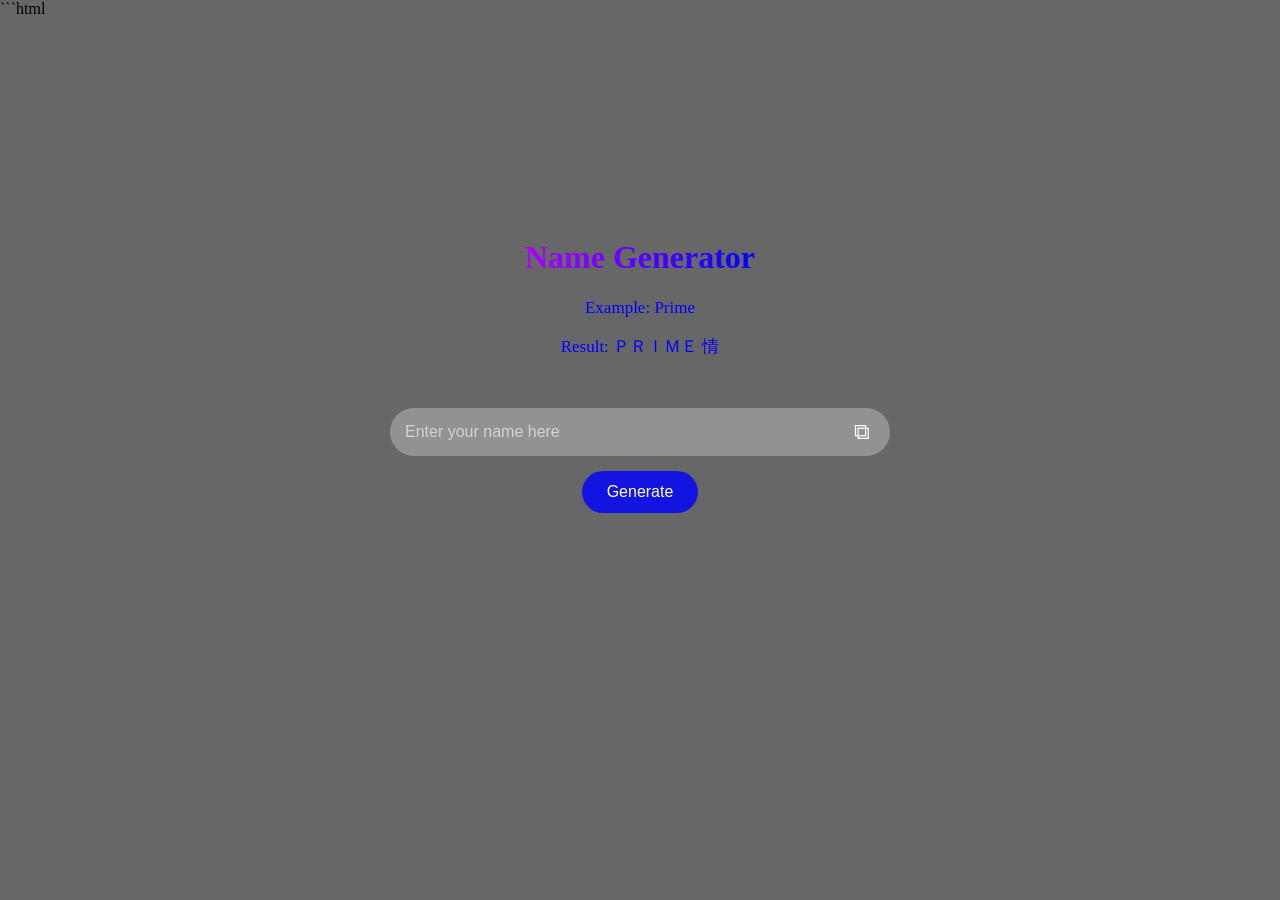
==== nickname.html @ 5d3cf8e1 "Upload Ruthless website" ====
```html
<!DOCTYPE html>
<html lang="en">

<head>
    <meta charset="UTF-8">
    <meta name="viewport" content="width=device-width, initial-scale=1.0">

    <title>Ruthless Name Generator</title>

    <style>

      

        body {
            margin: 0;
            min-height: 100vh;
            overflow-x: hidden;
            overflow-y: auto;
        }


       

        .gradient {
            background: linear-gradient(to right, #b000ff, blue);
            -webkit-background-clip: text;
            background-clip: text;
            -webkit-text-fill-color: transparent;
            color: transparent;
        }




        #bg-video {
            position: fixed;
            top: 0;
            left: 0;

            width: 100%;
            height: 100%;

            object-fit: cover;
            object-position: center 30%;

            z-index: -2;
        }


 

        .video-overlay {
            position: fixed;
            top: 0;
            left: 0;

            width: 100%;
            height: 100%;

            background: rgba(0, 0, 0, 0.596);

            z-index: -1;
        }


        

        .content {
            position: relative;
            z-index: 1;

            color: white;
            text-align: center;

            padding-top: 200px;
        }




        h1 {
            text-align: center;
        }



        p {
            text-align: center;

            color: rgb(0, 0, 255);

            font-size: 17px;
        }


     
      

        .input-container {
            position: relative;

            width: min(500px, 85%);

            margin: 50px auto 0;
        }


      

        input {
            display: block;

            width: 100%;

            border-radius: 30px;

            padding: 15px 55px 15px 15px;

            border: 0;

            margin: 0;

            background: rgba(255, 255, 255, 0.288);

            color: white;

            outline: none;

            box-sizing: border-box;

            font-size: 16px;
        }



        input::placeholder {
            color: white;

            opacity: 0.6;
        }


        

        .copy-button {
            position: absolute;

            right: 8px;

            top: 50%;

            transform: translateY(-50%);

            width: 40px;
            height: 40px;

            padding: 0;

            margin: 0;

            background: transparent;

            color: white;

            border: none;

            border-radius: 50%;

            font-size: 22px;

            cursor: pointer;

            display: flex;

            justify-content: center;

            align-items: center;
        }


       

        .copy-button:hover {
            background: rgba(255, 255, 255, 0.15);
        }


       
       

        .generate-button {
            display: block;

            margin: 15px auto;

            padding: 12px 25px;

            border: none;

            border-radius: 25px;

            cursor: pointer;

            background-color: rgba(0, 0, 255, 0.801);

            color: white;

            font-size: 16px;
        }


     

        .generate-button:hover {
            background-color: blue;
        }


        /* =========================
           MOBILE RESPONSIVENESS
        ========================= */

        @media (max-width: 600px) {

            .content {
                padding-top: 120px;
            }

            h1 {
                font-size: 28px;

                padding: 0 15px;
            }

            p {
                font-size: 16px;

                padding: 0 15px;
            }

            .input-container {
                width: 85%;
            }

            input {
                padding: 14px 55px 14px 15px;

                font-size: 16px;
            }

            .generate-button {
                padding: 12px 24px;
            }

        }

    </style>

</head>


<body>


  

    <video id="bg-video" autoplay muted loop playsinline>

       <source src="AhaTik_.nur._ff_2228d743-2f8d-4012-ac78-9db901c0fcee_.mp4" type="video/mp4">
    </video>



    <div class="video-overlay"></div>



    <div class="content">

    </div>



    <h1>

        <span class="gradient">
            Name Generator
        </span>

    </h1>


   

    <p>
        Example: Prime
    </p>


  

    <p>
        Result: ＰＲＩＭＥ 情
    </p>



    <div class="input-container">

        <input
            id="nameInput"
            type="text"
            placeholder="Enter your name here"
        >


        <button
            class="copy-button"
            onclick="copyName()"
            aria-label="Copy generated name"
        >

            <span id="copyIcon">⧉</span>

        </button>

    </div>


   

    <button
        class="generate-button"
        onclick="generateName()"
    >

        Generate

    </button>


   

    <script>


     
        function generateName() {

            let input =
                document.getElementById("nameInput");


            let name =
                input.value.toUpperCase();


            let result = "";


            for (
                let i = 0;
                i < name.length;
                i++
            ) {

                let char = name[i];


                if (
                    char >= "A" &&
                    char <= "Z"
                ) {

                    result +=
                        String.fromCharCode(
                            char.charCodeAt(0) + 0xFEE0
                        );

                }

                else {

                    result += char;

                }

            }


           

            result += " 情";


            

            input.value = result;

        }



        

        function copyName() {

            let input =
                document.getElementById("nameInput");


            let copyIcon =
                document.getElementById("copyIcon");


            /* Don't copy if empty */

            if (input.value === "") {

                return;

            }


            /* Copy the generated name */

            navigator.clipboard.writeText(
                input.value
            );


            /* Change icon to tick */

            copyIcon.textContent = "✓";


            /* Change it back after 5 seconds */

            setTimeout(function() {

                copyIcon.textContent = "⧉";

            }, 5000);

        }

    </script>


</body>

</html>
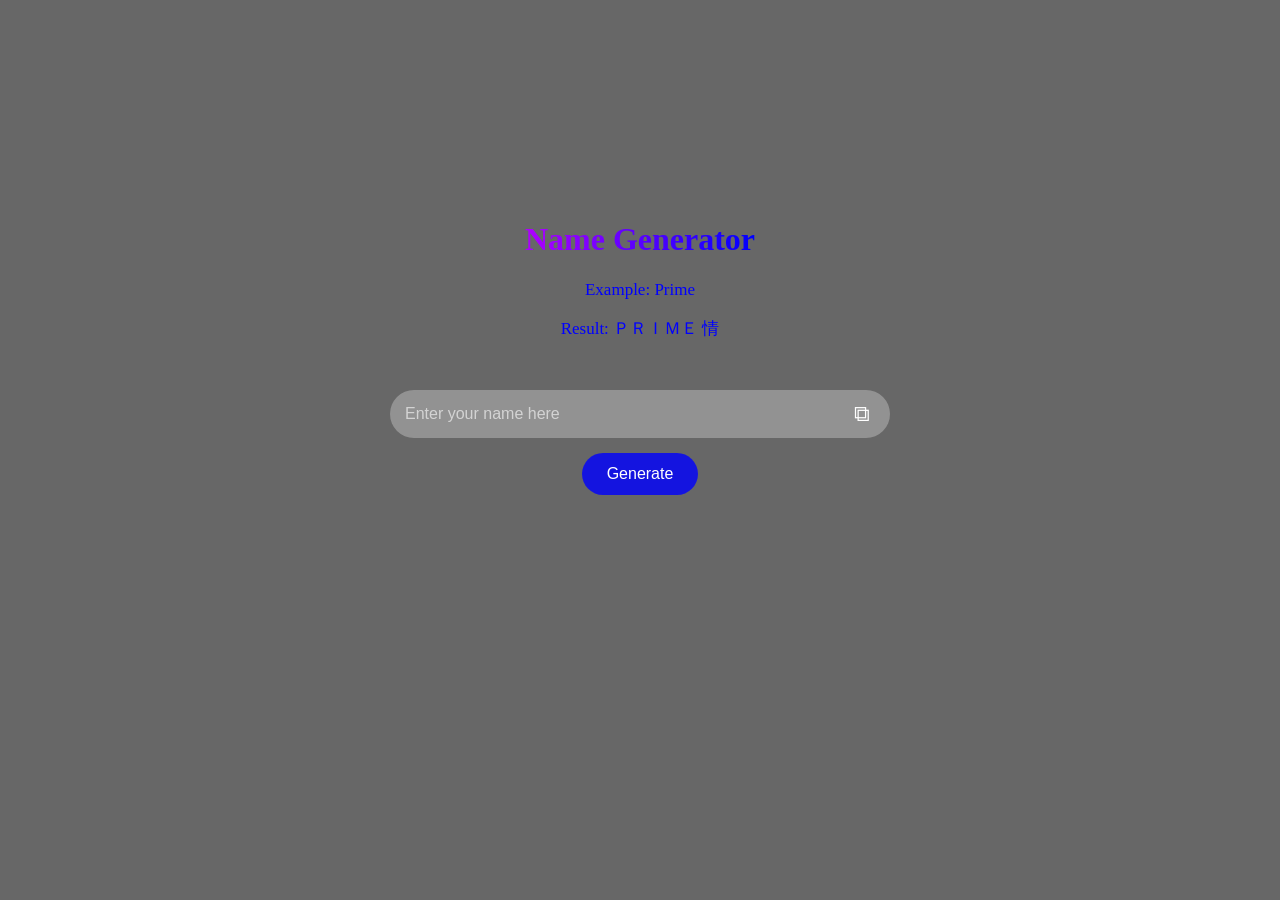
==== commit da831d19: "Fix nickname webpage" ====
--- a/nickname.html
+++ b/nickname.html
@@ -1,4 +1,3 @@
-```html
 <!DOCTYPE html>
 <html lang="en">
 
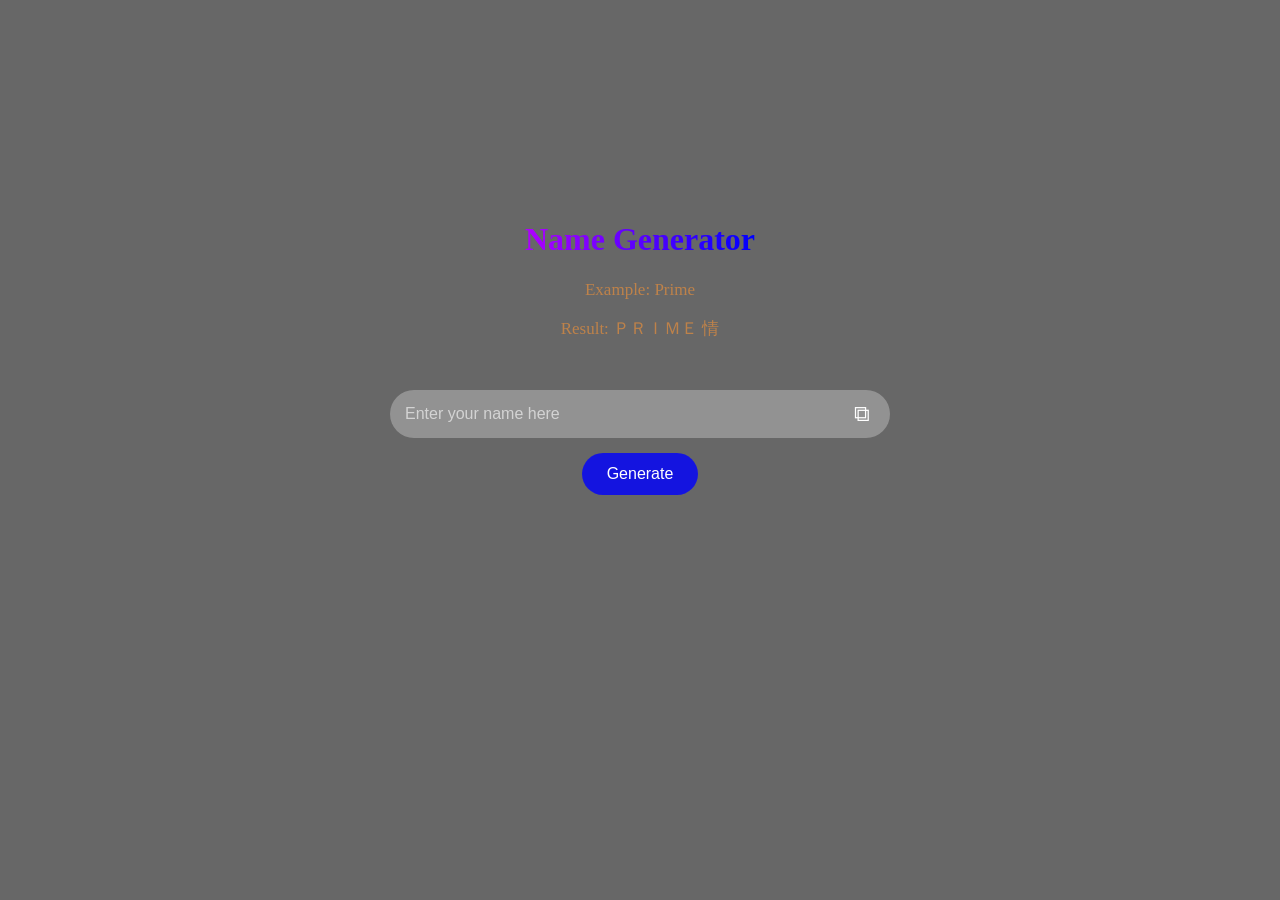
==== commit 24f99aa8: "Update nickname" ====
--- a/nickname.html
+++ b/nickname.html
@@ -87,7 +87,7 @@
         p {
             text-align: center;
 
-            color: rgb(0, 0, 255);
+            color: rgb(190, 130, 74);
 
             font-size: 17px;
         }
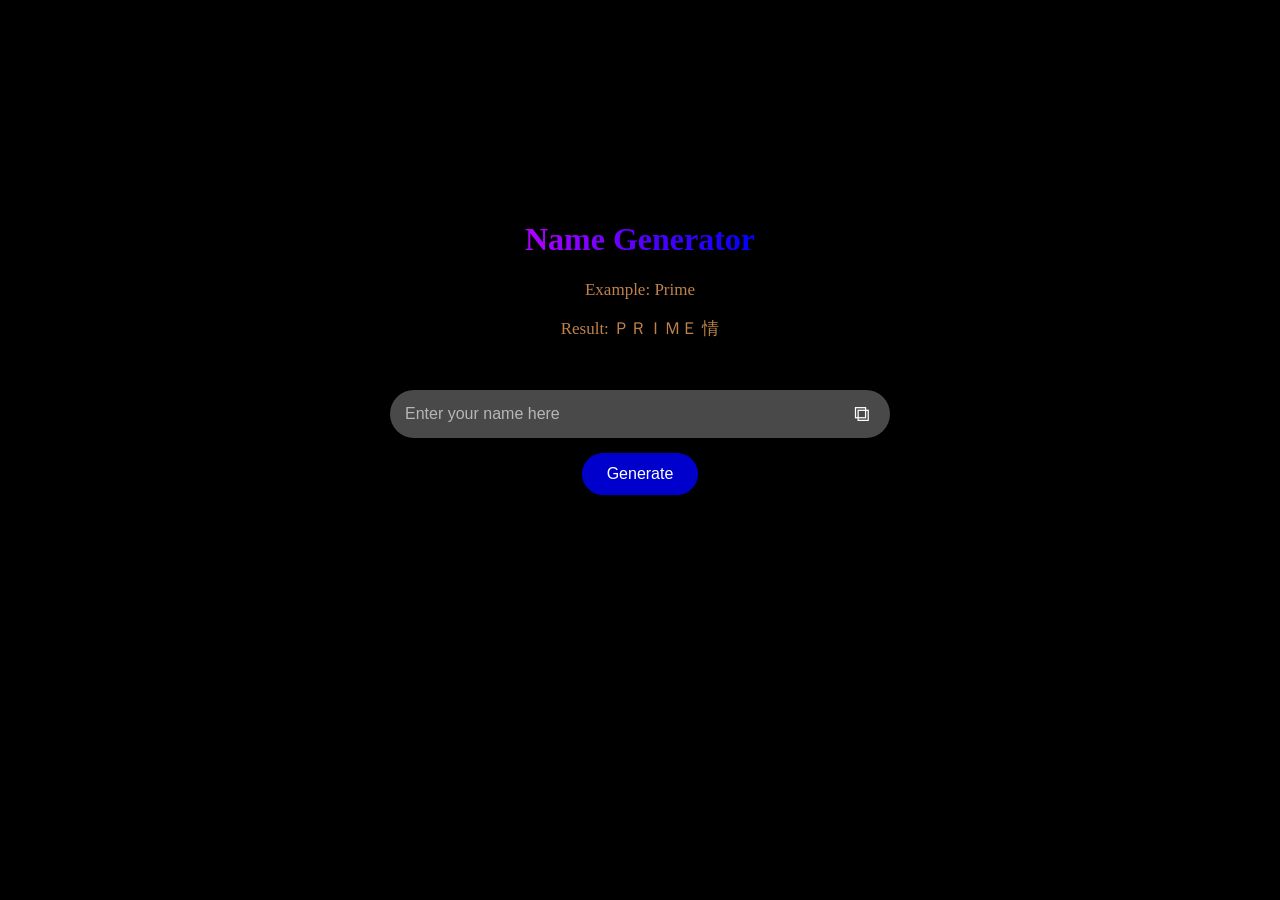
==== commit 73a36c93: "Update nickname.html" ====
--- a/nickname.html
+++ b/nickname.html
@@ -11,12 +11,12 @@
 
       
 
-        body {
-            margin: 0;
-            min-height: 100vh;
-            overflow-x: hidden;
-            overflow-y: auto;
-        }
+       body {
+    margin: 0;
+    min-height: 100vh;
+    overflow-x: hidden;
+    overflow-y: auto;
+}
 
 
        
@@ -32,20 +32,21 @@
 
 
 
-        #bg-video {
-            position: fixed;
-            top: 0;
-            left: 0;
-
-            width: 100%;
-            height: 100%;
-
-            object-fit: cover;
-            object-position: center 30%;
-
-            z-index: -2;
-        }
-
+       #bg-video {
+    position: fixed;
+    top: 0;
+    left: 0;
+
+    width: 100%;
+    height: 100%;
+
+    object-fit: cover;
+    object-position: center 30%;
+
+    z-index: -2;
+
+    background: black;
+}
 
  
 
@@ -266,7 +267,7 @@
 
     <video id="bg-video" autoplay muted loop playsinline>
 
-       <source src="AhaTik_.nur._ff_2228d743-2f8d-4012-ac78-9db901c0fcee_.mp4" type="video/mp4">
+      <source src="ruthless-background.mp4" type="video/mp4">
     </video>
 
 
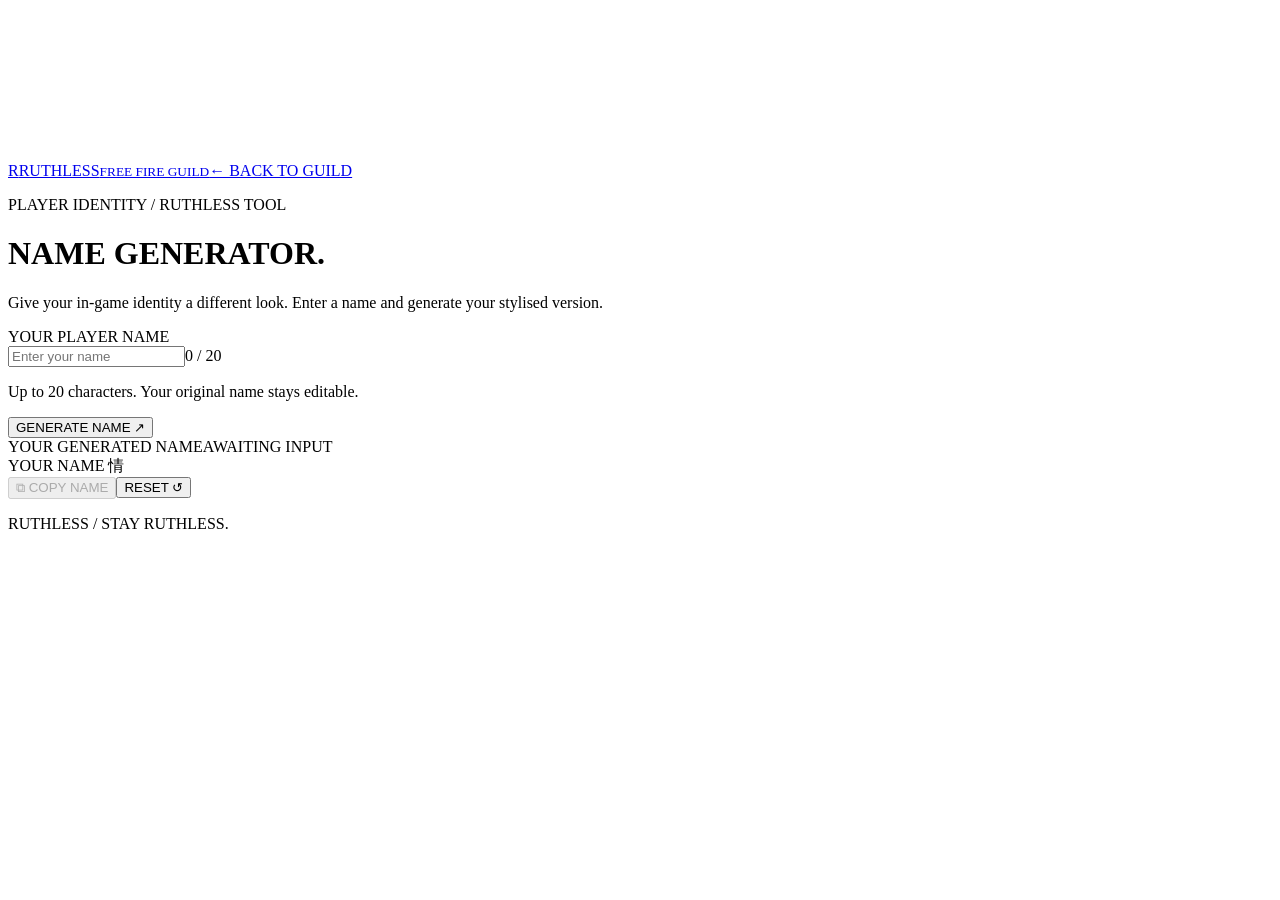
==== commit 3da20abb: "Update nickname.html" ====
--- a/nickname.html
+++ b/nickname.html
@@ -1,453 +1,37 @@
-<!DOCTYPE html>
+<!doctype html>
 <html lang="en">
-
 <head>
-    <meta charset="UTF-8">
-    <meta name="viewport" content="width=device-width, initial-scale=1.0">
-
-    <title>Ruthless Name Generator</title>
-
-    <style>
-
-      
-
-       body {
-    margin: 0;
-    min-height: 100vh;
-    overflow-x: hidden;
-    overflow-y: auto;
-}
-
-
-       
-
-        .gradient {
-            background: linear-gradient(to right, #b000ff, blue);
-            -webkit-background-clip: text;
-            background-clip: text;
-            -webkit-text-fill-color: transparent;
-            color: transparent;
-        }
-
-
-
-
-       #bg-video {
-    position: fixed;
-    top: 0;
-    left: 0;
-
-    width: 100%;
-    height: 100%;
-
-    object-fit: cover;
-    object-position: center 30%;
-
-    z-index: -2;
-
-    background: black;
-}
-
- 
-
-        .video-overlay {
-            position: fixed;
-            top: 0;
-            left: 0;
-
-            width: 100%;
-            height: 100%;
-
-            background: rgba(0, 0, 0, 0.596);
-
-            z-index: -1;
-        }
-
-
-        
-
-        .content {
-            position: relative;
-            z-index: 1;
-
-            color: white;
-            text-align: center;
-
-            padding-top: 200px;
-        }
-
-
-
-
-        h1 {
-            text-align: center;
-        }
-
-
-
-        p {
-            text-align: center;
-
-            color: rgb(190, 130, 74);
-
-            font-size: 17px;
-        }
-
-
-     
-      
-
-        .input-container {
-            position: relative;
-
-            width: min(500px, 85%);
-
-            margin: 50px auto 0;
-        }
-
-
-      
-
-        input {
-            display: block;
-
-            width: 100%;
-
-            border-radius: 30px;
-
-            padding: 15px 55px 15px 15px;
-
-            border: 0;
-
-            margin: 0;
-
-            background: rgba(255, 255, 255, 0.288);
-
-            color: white;
-
-            outline: none;
-
-            box-sizing: border-box;
-
-            font-size: 16px;
-        }
-
-
-
-        input::placeholder {
-            color: white;
-
-            opacity: 0.6;
-        }
-
-
-        
-
-        .copy-button {
-            position: absolute;
-
-            right: 8px;
-
-            top: 50%;
-
-            transform: translateY(-50%);
-
-            width: 40px;
-            height: 40px;
-
-            padding: 0;
-
-            margin: 0;
-
-            background: transparent;
-
-            color: white;
-
-            border: none;
-
-            border-radius: 50%;
-
-            font-size: 22px;
-
-            cursor: pointer;
-
-            display: flex;
-
-            justify-content: center;
-
-            align-items: center;
-        }
-
-
-       
-
-        .copy-button:hover {
-            background: rgba(255, 255, 255, 0.15);
-        }
-
-
-       
-       
-
-        .generate-button {
-            display: block;
-
-            margin: 15px auto;
-
-            padding: 12px 25px;
-
-            border: none;
-
-            border-radius: 25px;
-
-            cursor: pointer;
-
-            background-color: rgba(0, 0, 255, 0.801);
-
-            color: white;
-
-            font-size: 16px;
-        }
-
-
-     
-
-        .generate-button:hover {
-            background-color: blue;
-        }
-
-
-        /* =========================
-           MOBILE RESPONSIVENESS
-        ========================= */
-
-        @media (max-width: 600px) {
-
-            .content {
-                padding-top: 120px;
-            }
-
-            h1 {
-                font-size: 28px;
-
-                padding: 0 15px;
-            }
-
-            p {
-                font-size: 16px;
-
-                padding: 0 15px;
-            }
-
-            .input-container {
-                width: 85%;
-            }
-
-            input {
-                padding: 14px 55px 14px 15px;
-
-                font-size: 16px;
-            }
-
-            .generate-button {
-                padding: 12px 24px;
-            }
-
-        }
-
-    </style>
-
+  <meta charset="utf-8">
+  <meta name="viewport" content="width=device-width, initial-scale=1">
+  <meta name="theme-color" content="#080711">
+  <meta name="description" content="Create a stylised Free Fire nickname with the Ruthless name generator.">
+  <title>Ruthless | Name Generator</title>
+  <link rel="preconnect" href="https://fonts.googleapis.com"><link rel="preconnect" href="https://fonts.gstatic.com" crossorigin>
+  <link href="https://fonts.googleapis.com/css2?family=Barlow+Condensed:wght@500;600;700;800;900&family=Inter:wght@400;500;600;700;800&display=swap" rel="stylesheet">
+  <link rel="stylesheet" href="styles.css">
+  <script src="generator.js" defer></script>
 </head>
-
-
-<body>
-
-
-  
-
-    <video id="bg-video" autoplay muted loop playsinline>
-
-      <source src="ruthless-background.mp4" type="video/mp4">
-    </video>
-
-
-
-    <div class="video-overlay"></div>
-
-
-
-    <div class="content">
-
+<body class="generator-page">
+  <video id="bg-video" autoplay muted loop playsinline preload="metadata" aria-hidden="true"><source src="ruthless-background.mp4" type="video/mp4"></video>
+  <div class="video-overlay" aria-hidden="true"></div>
+  <header class="generator-header"><a class="brand" href="ruthlessweb2.html"><span class="brand-symbol">R</span><span class="brand-name">RUTHLESS<small>FREE FIRE GUILD</small></span></a><a class="back-link" href="ruthlessweb2.html">← BACK TO GUILD</a></header>
+  <main class="generator-main">
+    <div class="generator-card">
+      <p class="eyebrow"><span class="eyebrow-line"></span> PLAYER IDENTITY / RUTHLESS TOOL</p>
+      <h1>NAME <span>GENERATOR.</span></h1>
+      <p class="generator-description">Give your in-game identity a different look. Enter a name and generate your stylised version.</p>
+      <label class="field-label" for="nameInput">YOUR PLAYER NAME</label>
+      <div class="generator-input-wrap"><input id="nameInput" type="text" maxlength="20" autocomplete="off" placeholder="Enter your name" aria-describedby="inputHint"/><span class="input-count" id="inputCount">0 / 20</span></div>
+      <p class="input-hint" id="inputHint">Up to 20 characters. Your original name stays editable.</p>
+      <button class="button button-primary generate-button" id="generateButton" type="button">GENERATE NAME <span>↗</span></button>
+      <div class="result-panel" aria-live="polite" aria-atomic="true"><div class="result-heading"><span>YOUR GENERATED NAME</span><span class="result-status" id="resultStatus">AWAITING INPUT</span></div><div class="result-value" id="resultValue">YOUR NAME 情</div><div class="result-actions"><button class="button button-copy" id="copyButton" type="button" disabled>⧉ <span>COPY NAME</span></button><button class="reset-button" id="resetButton" type="button">RESET ↺</button></div></div>
+      <p class="generator-footnote">RUTHLESS / STAY RUTHLESS.</p>
     </div>
-
-
-
-    <h1>
-
-        <span class="gradient">
-            Name Generator
-        </span>
-
-    </h1>
-
-
-   
-
-    <p>
-        Example: Prime
-    </p>
-
-
-  
-
-    <p>
-        Result: ＰＲＩＭＥ 情
-    </p>
-
-
-
-    <div class="input-container">
-
-        <input
-            id="nameInput"
-            type="text"
-            placeholder="Enter your name here"
-        >
-
-
-        <button
-            class="copy-button"
-            onclick="copyName()"
-            aria-label="Copy generated name"
-        >
-
-            <span id="copyIcon">⧉</span>
-
-        </button>
-
-    </div>
-
-
-   
-
-    <button
-        class="generate-button"
-        onclick="generateName()"
-    >
-
-        Generate
-
-    </button>
-
-
-   
-
-    <script>
-
-
-     
-        function generateName() {
-
-            let input =
-                document.getElementById("nameInput");
-
-
-            let name =
-                input.value.toUpperCase();
-
-
-            let result = "";
-
-
-            for (
-                let i = 0;
-                i < name.length;
-                i++
-            ) {
-
-                let char = name[i];
-
-
-                if (
-                    char >= "A" &&
-                    char <= "Z"
-                ) {
-
-                    result +=
-                        String.fromCharCode(
-                            char.charCodeAt(0) + 0xFEE0
-                        );
-
-                }
-
-                else {
-
-                    result += char;
-
-                }
-
-            }
-
-
-           
-
-            result += " 情";
-
-
-            
-
-            input.value = result;
-
-        }
-
-
-
-        
-
-        function copyName() {
-
-            let input =
-                document.getElementById("nameInput");
-
-
-            let copyIcon =
-                document.getElementById("copyIcon");
-
-
-            /* Don't copy if empty */
-
-            if (input.value === "") {
-
-                return;
-
-            }
-
-
-            /* Copy the generated name */
-
-            navigator.clipboard.writeText(
-                input.value
-            );
-
-
-            /* Change icon to tick */
-
-            copyIcon.textContent = "✓";
-
-
-            /* Change it back after 5 seconds */
-
-            setTimeout(function() {
-
-                copyIcon.textContent = "⧉";
-
-            }, 5000);
-
-        }
-
-    </script>
-
-
+  </main>
+  <script>
+    // If the background video is not present, the page still works on its fallback background.
+    const backgroundVideo = document.getElementById('bg-video');
+    backgroundVideo.addEventListener('error', () => backgroundVideo.classList.add('video-unavailable'));
+  </script>
 </body>
-
 </html>
